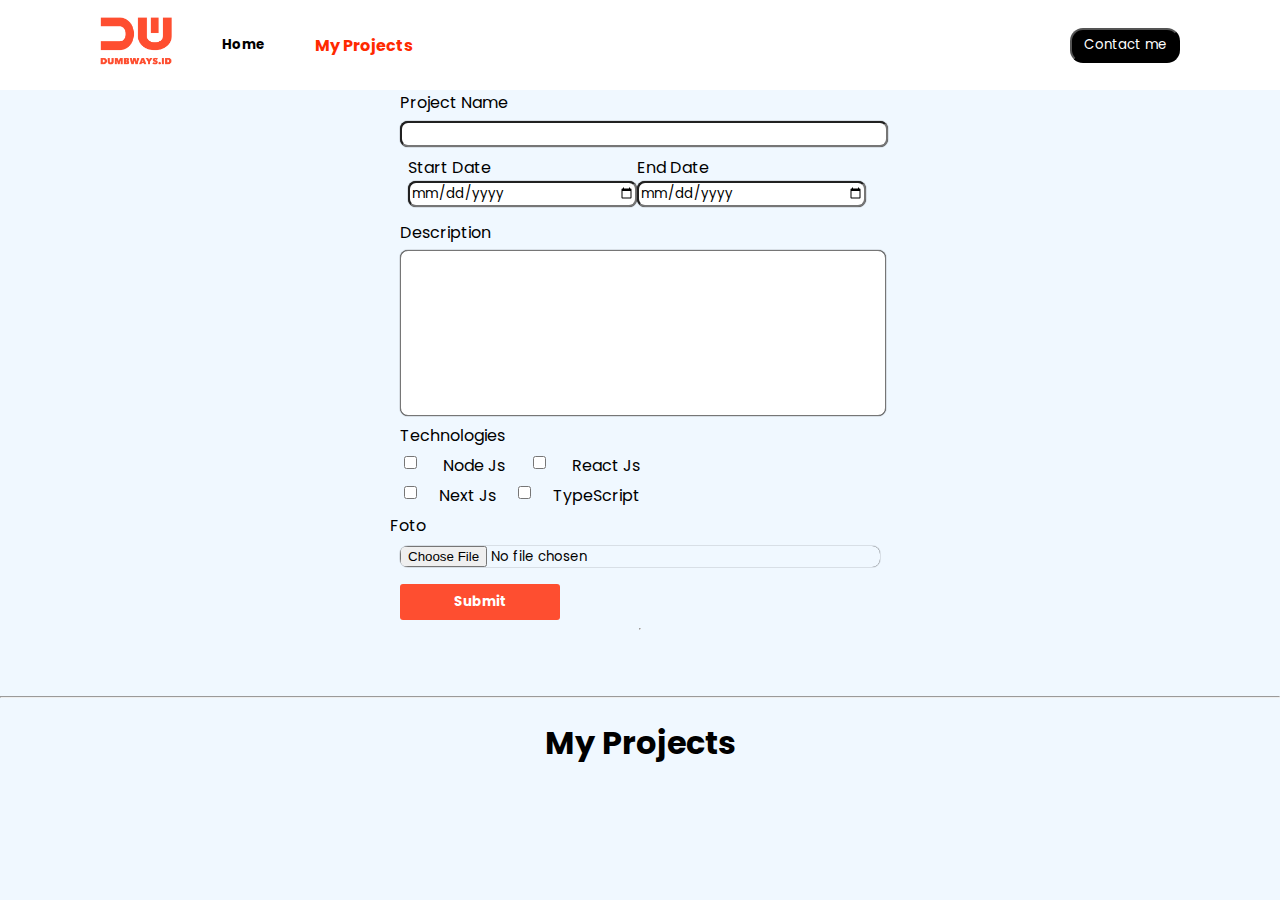
==== blog.html @ ec9afb99 "day4_blog" ====
<!DOCTYPE html>
<html lang="en">
<head>
    <meta charset="UTF-8">
    <meta name="viewport" content="width=device-width, initial-scale=1.0">
    <link rel="stylesheet" href="assets/css/blog.css">
    <title>day4</title>
</head>
<body>
    <header>
        <nav class="navbar">
            <ul>
                <li>
                    <img src="assets/img/dumways.png" alt="">
                </li>
                <li>
                    <h5><a href="index.html">Home</a></h5>
                </li>
                <li>
                    <h4><a href="blog.html" style="color: rgb(255, 42, 0);">My Projects</a></h4>
                </li>
            </ul>
            <button><a href="contact.html">Contact me</a></button>
        </nav>
    </header>

    <section class="form-blog">
        <form onsubmit="addProject(event)">
            <div class="title">
                <label for="name">Project Name</label>
                <input type="text" id="name">
            </div>

            <div class="date">
                <div class="star">
                    <label for="start">Start Date</label>
                    <input type="date" id="start">
                </div>
                <div class="end">
                    <label for="end">End Date</label>
                    <input type="date" id="end">
                </div> 
            </div>

            <div class="content">
                <label for="content">Description</label>
                <textarea name="content" id="content" cols="20" rows="10"></textarea>
            </div>



            <div class="tipe">
                <label for="tipe">Technologies</label>
                <div class="option1">
                    <input type="checkbox" id="nodeJs" name="tekno" value="Node Js">
                    <label for="nodeJs">Node Js</label>
                    <input type="checkbox" id="reactJs" name="tekno" value="React Js">
                    <label for="reactJs">React Js</label>
                </div>
                <div class="option2">
                    <input type="checkbox" id="nextJs" name="tekno" value="Next Js">
                    <label for="nextJs">Next Js</label>
                    <input type="checkbox" id="typescript" name="tekno" value="TypeScript">
                    <label for="typescript">TypeScript</label>
                </div>
            </div>
            <div class="file">
                <label for="file">Foto</label>
                <input type="file" id="file" name>
            </div>
            <button type="submit">Submit</button>
        </form>
        <hr>
    </section>
    <br><br><hr>
    <section class="card-project">
        <h1>My Projects</h1>
        <main class="card">

            <!-- card -->
            <!-- <div class="box">
                <img src="assets/img/my.jpg" alt="">
                <h5>JUDUL DISINI</h5>
                <P class="durasi">Durasi</P>
                <p class="detail">Lorem ipsum dolor sit amet consectetur adipisicing elit</p>
                <div class="icon">
                    <a href="#"><i class='bx bxl-play-store bx-sm' style="color:black;"></i></a>
                    <a href="#"><i class='bx bxl-android bx-sm' ></i></a>
                    <a href="#"><i class='bx bxl-java bx-sm' ></i></a>
                </div>
                <div class="tombol">
                    <button>Edit</button>
                    <button>Delete</button>
                </div>      
            </div> -->
        </main>
    </section>


    <script src="assets/js/main.js"></script>
</body>
</html>
---- assets/css/blog.css ----
@import url('https://fonts.googleapis.com/css2?family=Poppins:wght@100;200;300;400;500;600;700;800;900&display=swap');

* {
    text-decoration: none;
    font-family: 'Poppins', sans-serif;
    color: black;
}

body {
    margin: 0;
    padding: 0;
    background-color: aliceblue;
}
i {
    margin: 8px;
}
p {
    text-align: justify;
}

/* navbar */
nav {
    display: flex;
    justify-content: space-between;
    align-items: center;
    background-color: #ffffff;
    width: 100vw;
    height: 10vh;
}

nav ul {
    display: flex;
    align-items: center;
    justify-content: center;
    list-style: none;
    margin: 0;
    padding-left: 100px;
}

nav ul li {
    margin-right: 50px;
   
}

nav ul img{
    width: 8vh;
    height:auto;
 }

nav button {
    margin-right: 100px;
    background-color: black;
    color: white;
    border-radius: 13px;
    width: 110px;
    height: 35px;
    cursor: pointer;
}
button a{
    color: #ffffff;
}


/* form tambah content */
.form-blog {
    display: flex;
    flex-direction: column;
    align-items: space-between;
    width: 30rem;
    margin: 0 auto;
}

/* form */
.form-blog .title label,
.form-blog .date .star,
.form-blog .date .end,
.form-blog .content label,
.form-blog .tipe label,
.form-blog .file label {
    display: block;
    flex-direction: column;
    align-items: center;
    margin-bottom: 5px;
    text-align: left;
}

textarea{
    resize: none;
    height: 10rem;
}

.form-blog .title input,
.form-blog .content textarea,
.form-blog .file input{
    width: 30rem;
    box-shadow: 0px 0px 1px 0px rgba(0,0,0,1);
    border-radius: .5rem;
}

/* Align the Start Date and End Date inputs side by side */
.form-blog .date {
    display: flex;
    justify-content: space-between;
    width: 50%;
    margin: .5rem
}

.star input, 
.end input {
    width: 14rem;
    box-shadow: 0px 0px 1px 0px rgba(0,0,0,1); /* Untuk memberikan sedikit ruang di antara elemen */
    border-radius: .5rem;   
  }



/* Style the Technologies checkboxes to be side by side */
.form-blog .tipe {
    display: flex;
    /* justify-content: space-between; */
    flex-direction:column;
    margin: 0 auto;
    padding: 0 auto;
}

.form-blog .tipe .option1,
.form-blog .tipe .option2 {
    display: flex;
    justify-content: space-between;
    align-items:flex-start;
    width: 15rem;
}

/* Style the File input and label */
.form-blog .file label {
    display: flex;
    align-items: center;
    width: 1rem;
    margin-right: 5px;
}

.form-blog .file input[type="file"] {
    flex-grow: 1;
}

.form-blog button {
    width: 10rem;
    padding: 0.5rem;
    background-color: #fe4e30;
    color: white;
    border: none;
    border-radius: 3px;
    cursor: pointer;
    font-weight: bold;
    transition: 0.5s ease;
    margin-top: 1rem;
}

.form-blog button:hover {
    opacity: 0.6;
}


/* project */
h1{
    text-align: center;
}
 
.card-project main{
    display: flex;
    justify-content: flex-start;
    align-items: flex-start;
    flex-wrap: wrap;
    gap: 2rem;
    /* margin: 5rem; */
    margin-top: 2rem;
}

.card-project main .box {
    flex: 1 1 calc(33.33% - 2rem);
    justify-content: center;
    margin: auto;
    max-width: 20rem;
    height: 35rem;
    background-color: aqua;
    /* padding: 3rem 2rem 4rem; */
    border-radius:2rem;
    text-align: center;
    border: .2rem solid #00b3ff;
    transition: .5s ease;
    margin-bottom: 2rem;
}

.card-project main .box:hover {
    border-color: black;
    transform: scale(1.02);
}

.box img {
    max-width: 100%;
    border-radius: 2rem 2rem 0 0;
}

.box h5{
    font-size:1.5rem;
    padding:0;
    margin: 0;
}

.box .durasi {
    font-size: .5rem;
    margin: 1rem;
}

.box .detail {
    font-size: .8rem;
    margin: 1rem 1rem;
}

.box .icon {
    display: flex;
    align-items: center;
    /* justify-content: flex-start; */
    margin-bottom: .5rem;
}

.box .icon a i {
   color: black;
   font-size: 1.5rem;
    margin-right: 1rem;
}

.box .tombol{
    display: flex;
    justify-content: center;
    text-align: center;
    margin-top: 1rem;
}

.box .tombol button{
    margin: 0 2rem;
    background-color: black;
    color: white;
    border-radius: 13px;
    flex: 1;
    /* width: 110px; */
    height: 35px;
    cursor: pointer;
}
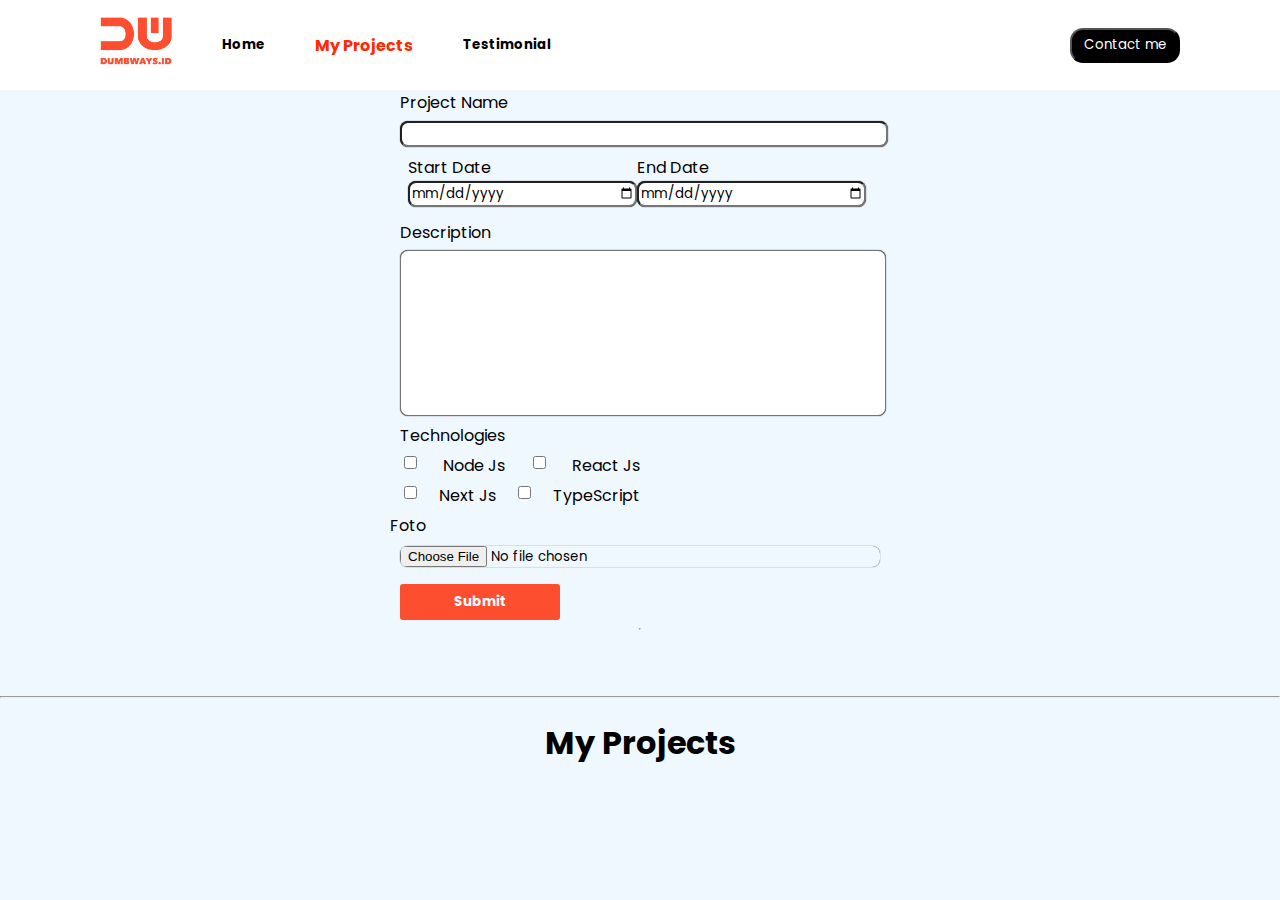
==== commit 0404d701: "Add files via upload" ====
--- a/blog.html
+++ b/blog.html
@@ -1,102 +1,120 @@
-<!DOCTYPE html>
-<html lang="en">
-<head>
-    <meta charset="UTF-8">
-    <meta name="viewport" content="width=device-width, initial-scale=1.0">
-    <link rel="stylesheet" href="assets/css/blog.css">
-    <title>day4</title>
-</head>
-<body>
-    <header>
-        <nav class="navbar">
-            <ul>
-                <li>
-                    <img src="assets/img/dumways.png" alt="">
-                </li>
-                <li>
-                    <h5><a href="index.html">Home</a></h5>
-                </li>
-                <li>
-                    <h4><a href="blog.html" style="color: rgb(255, 42, 0);">My Projects</a></h4>
-                </li>
-            </ul>
-            <button><a href="contact.html">Contact me</a></button>
-        </nav>
-    </header>
-
-    <section class="form-blog">
-        <form onsubmit="addProject(event)">
-            <div class="title">
-                <label for="name">Project Name</label>
-                <input type="text" id="name">
-            </div>
-
-            <div class="date">
-                <div class="star">
-                    <label for="start">Start Date</label>
-                    <input type="date" id="start">
-                </div>
-                <div class="end">
-                    <label for="end">End Date</label>
-                    <input type="date" id="end">
-                </div> 
-            </div>
-
-            <div class="content">
-                <label for="content">Description</label>
-                <textarea name="content" id="content" cols="20" rows="10"></textarea>
-            </div>
-
-
-
-            <div class="tipe">
-                <label for="tipe">Technologies</label>
-                <div class="option1">
-                    <input type="checkbox" id="nodeJs" name="tekno" value="Node Js">
-                    <label for="nodeJs">Node Js</label>
-                    <input type="checkbox" id="reactJs" name="tekno" value="React Js">
-                    <label for="reactJs">React Js</label>
-                </div>
-                <div class="option2">
-                    <input type="checkbox" id="nextJs" name="tekno" value="Next Js">
-                    <label for="nextJs">Next Js</label>
-                    <input type="checkbox" id="typescript" name="tekno" value="TypeScript">
-                    <label for="typescript">TypeScript</label>
-                </div>
-            </div>
-            <div class="file">
-                <label for="file">Foto</label>
-                <input type="file" id="file" name>
-            </div>
-            <button type="submit">Submit</button>
-        </form>
-        <hr>
-    </section>
-    <br><br><hr>
-    <section class="card-project">
-        <h1>My Projects</h1>
-        <main class="card">
-
-            <!-- card -->
-            <!-- <div class="box">
-                <img src="assets/img/my.jpg" alt="">
-                <h5>JUDUL DISINI</h5>
-                <P class="durasi">Durasi</P>
-                <p class="detail">Lorem ipsum dolor sit amet consectetur adipisicing elit</p>
-                <div class="icon">
-                    <a href="#"><i class='bx bxl-play-store bx-sm' style="color:black;"></i></a>
-                    <a href="#"><i class='bx bxl-android bx-sm' ></i></a>
-                    <a href="#"><i class='bx bxl-java bx-sm' ></i></a>
-                </div>
-                <div class="tombol">
-                    <button>Edit</button>
-                    <button>Delete</button>
-                </div>      
-            </div> -->
-        </main>
-    </section>
-
-
-    <script src="assets/js/main.js"></script>
-</body>
+<!DOCTYPE html>
+<html lang="en">
+<head>
+    <meta charset="UTF-8">
+    <meta name="viewport" content="width=device-width, initial-scale=1.0">
+    <link rel="stylesheet" href="assets/css/blog.css">
+    <title>day 6</title>
+</head>
+<body>
+    <header>
+        <nav class="navbar">
+            <ul>
+                <li>
+                    <img src="assets/img/dumways.png" alt="">
+                </li>
+                <li>
+                    <h5><a href="index.html">Home</a></h5>
+                </li>
+                <li>
+                    <h4><a href="blog.html" style="color: rgb(255, 42, 0);">My Projects</a></h4>
+                </li>
+                <li>
+                    <h5 ><a href="testi.html">Testimonial</a></h5>
+                </li>
+            </ul>
+            <button><a href="contact.html">Contact me</a></button>
+        </nav>
+
+        
+    </header>
+
+    <div class="nav">
+        <button style="background-color: transparent; border: none; cursor: pointer;" onclick="openHamburger()">
+            <i class='bx bx-menu bx-sm'></i>
+        </button>
+    </div>
+    
+    <div class="blokMenu" id="blokMenu">
+        <a href="index.html">Home</a>
+        <a href="blog.html">Blog</a>
+        <a href="contact.html">Contact</a>
+        <a href="testi.html">Testimonial</a>
+    </div>
+
+    <section class="form-blog">
+        <form onsubmit="addProject(event)">
+            <div class="title">
+                <label for="name">Project Name</label>
+                <input type="text" id="name" data-index="name">
+            </div>
+
+            <div class="date">
+                <div class="star">
+                    <label for="start">Start Date</label>
+                    <input type="date" id="start" data-index="start">
+                </div>
+                <div class="end">
+                    <label for="end">End Date</label>
+                    <input type="date" id="end" data-index="end">
+                </div> 
+            </div>
+
+            <div class="content">
+                <label for="content">Description</label>
+                <textarea name="content" id="content" cols="20" rows="10" data-index="content"></textarea>
+            </div>
+
+
+
+            <div class="tipe">
+                <label for="tipe">Technologies</label>
+                <div class="option1">
+                    <input type="checkbox" id="nodeJs" name="tekno" value="Node Js" data-index="teknologies">
+                    <label for="nodeJs">Node Js</label>
+                    <input type="checkbox" id="reactJs" name="tekno" value="React Js" data-index="teknologies">
+                    <label for="reactJs">React Js</label>
+                </div>
+                <div class="option2">
+                    <input type="checkbox" id="nextJs" name="tekno" value="Next Js" data-index="teknologies">
+                    <label for="nextJs">Next Js</label>
+                    <input type="checkbox" id="typescript" name="tekno" value="TypeScript" data-index="teknologies">
+                    <label for="typescript">TypeScript</label>
+                </div>
+            </div>
+            <div class="file">
+                <label for="file">Foto</label>
+                <input type="file" id="file" name>
+            </div>
+            <button type="submit">Submit</button>
+        </form>
+        <hr>
+    </section>
+    <br><br><hr>
+    <section class="card-project">
+        <h1>My Projects</h1>
+        <main class="card">
+
+            <!-- card -->
+            <!-- <div class="box">
+                <img src="assets/img/my.jpg" alt="">
+                <h5>JUDUL DISINI</h5>
+                <P class="durasi">Durasi</P>
+                <p class="detail">Lorem ipsum dolor sit amet consectetur adipisicing elit</p>
+                <div class="icon">
+                    <a href="#"><i class='bx bxl-play-store bx-sm' style="color:black;"></i></a>
+                    <a href="#"><i class='bx bxl-android bx-sm' ></i></a>
+                    <a href="#"><i class='bx bxl-java bx-sm' ></i></a>
+                </div>
+                <div class="tombol">
+                    <button>Edit</button>
+                    <button>Delete</button>
+                </div>      
+            </div> -->
+        </main>
+    </section>
+
+
+    <script src="assets/js/main.js"></script>
+</body>
 </html>--- a/assets/css/blog.css
+++ b/assets/css/blog.css
@@ -1,249 +1,324 @@
-@import url('https://fonts.googleapis.com/css2?family=Poppins:wght@100;200;300;400;500;600;700;800;900&display=swap');
-
-* {
-    text-decoration: none;
-    font-family: 'Poppins', sans-serif;
-    color: black;
-}
-
-body {
-    margin: 0;
-    padding: 0;
-    background-color: aliceblue;
-}
-i {
-    margin: 8px;
-}
-p {
-    text-align: justify;
-}
-
-/* navbar */
-nav {
-    display: flex;
-    justify-content: space-between;
-    align-items: center;
-    background-color: #ffffff;
-    width: 100vw;
-    height: 10vh;
-}
-
-nav ul {
-    display: flex;
-    align-items: center;
-    justify-content: center;
-    list-style: none;
-    margin: 0;
-    padding-left: 100px;
-}
-
-nav ul li {
-    margin-right: 50px;
-   
-}
-
-nav ul img{
-    width: 8vh;
-    height:auto;
- }
-
-nav button {
-    margin-right: 100px;
-    background-color: black;
-    color: white;
-    border-radius: 13px;
-    width: 110px;
-    height: 35px;
-    cursor: pointer;
-}
-button a{
-    color: #ffffff;
-}
-
-
-/* form tambah content */
-.form-blog {
-    display: flex;
-    flex-direction: column;
-    align-items: space-between;
-    width: 30rem;
-    margin: 0 auto;
-}
-
-/* form */
-.form-blog .title label,
-.form-blog .date .star,
-.form-blog .date .end,
-.form-blog .content label,
-.form-blog .tipe label,
-.form-blog .file label {
-    display: block;
-    flex-direction: column;
-    align-items: center;
-    margin-bottom: 5px;
-    text-align: left;
-}
-
-textarea{
-    resize: none;
-    height: 10rem;
-}
-
-.form-blog .title input,
-.form-blog .content textarea,
-.form-blog .file input{
-    width: 30rem;
-    box-shadow: 0px 0px 1px 0px rgba(0,0,0,1);
-    border-radius: .5rem;
-}
-
-/* Align the Start Date and End Date inputs side by side */
-.form-blog .date {
-    display: flex;
-    justify-content: space-between;
-    width: 50%;
-    margin: .5rem
-}
-
-.star input, 
-.end input {
-    width: 14rem;
-    box-shadow: 0px 0px 1px 0px rgba(0,0,0,1); /* Untuk memberikan sedikit ruang di antara elemen */
-    border-radius: .5rem;   
-  }
-
-
-
-/* Style the Technologies checkboxes to be side by side */
-.form-blog .tipe {
-    display: flex;
-    /* justify-content: space-between; */
-    flex-direction:column;
-    margin: 0 auto;
-    padding: 0 auto;
-}
-
-.form-blog .tipe .option1,
-.form-blog .tipe .option2 {
-    display: flex;
-    justify-content: space-between;
-    align-items:flex-start;
-    width: 15rem;
-}
-
-/* Style the File input and label */
-.form-blog .file label {
-    display: flex;
-    align-items: center;
-    width: 1rem;
-    margin-right: 5px;
-}
-
-.form-blog .file input[type="file"] {
-    flex-grow: 1;
-}
-
-.form-blog button {
-    width: 10rem;
-    padding: 0.5rem;
-    background-color: #fe4e30;
-    color: white;
-    border: none;
-    border-radius: 3px;
-    cursor: pointer;
-    font-weight: bold;
-    transition: 0.5s ease;
-    margin-top: 1rem;
-}
-
-.form-blog button:hover {
-    opacity: 0.6;
-}
-
-
-/* project */
-h1{
-    text-align: center;
-}
- 
-.card-project main{
-    display: flex;
-    justify-content: flex-start;
-    align-items: flex-start;
-    flex-wrap: wrap;
-    gap: 2rem;
-    /* margin: 5rem; */
-    margin-top: 2rem;
-}
-
-.card-project main .box {
-    flex: 1 1 calc(33.33% - 2rem);
-    justify-content: center;
-    margin: auto;
-    max-width: 20rem;
-    height: 35rem;
-    background-color: aqua;
-    /* padding: 3rem 2rem 4rem; */
-    border-radius:2rem;
-    text-align: center;
-    border: .2rem solid #00b3ff;
-    transition: .5s ease;
-    margin-bottom: 2rem;
-}
-
-.card-project main .box:hover {
-    border-color: black;
-    transform: scale(1.02);
-}
-
-.box img {
-    max-width: 100%;
-    border-radius: 2rem 2rem 0 0;
-}
-
-.box h5{
-    font-size:1.5rem;
-    padding:0;
-    margin: 0;
-}
-
-.box .durasi {
-    font-size: .5rem;
-    margin: 1rem;
-}
-
-.box .detail {
-    font-size: .8rem;
-    margin: 1rem 1rem;
-}
-
-.box .icon {
-    display: flex;
-    align-items: center;
-    /* justify-content: flex-start; */
-    margin-bottom: .5rem;
-}
-
-.box .icon a i {
-   color: black;
-   font-size: 1.5rem;
-    margin-right: 1rem;
-}
-
-.box .tombol{
-    display: flex;
-    justify-content: center;
-    text-align: center;
-    margin-top: 1rem;
-}
-
-.box .tombol button{
-    margin: 0 2rem;
-    background-color: black;
-    color: white;
-    border-radius: 13px;
-    flex: 1;
-    /* width: 110px; */
-    height: 35px;
-    cursor: pointer;
-}
+@import url('https://fonts.googleapis.com/css2?family=Poppins:wght@100;200;300;400;500;600;700;800;900&display=swap');
+
+* {
+    text-decoration: none;
+    font-family: 'Poppins', sans-serif;
+    color: black;
+}
+
+body {
+    margin: 0;
+    padding: 0;
+    background-color: aliceblue;
+}
+i {
+    margin: 8px;
+}
+p {
+    text-align: justify;
+}
+
+/* navbar */
+
+nav {
+    display: flex;
+    justify-content: space-between;
+    align-items: center;
+    background-color: #ffffff;
+    width: 100vw;
+    height: 10vh;
+}
+
+nav ul {
+    display: flex;
+    align-items: center;
+    justify-content: center;
+    list-style: none;
+    margin: 0;
+    padding-left: 100px;
+}
+
+nav ul li {
+    margin-right: 50px;
+   
+}
+
+nav ul img{
+    width: 8vh;
+    height:auto;
+ }
+
+nav button {
+    margin-right: 100px;
+    background-color: black;
+    color: white;
+    border-radius: 13px;
+    width: 110px;
+    height: 35px;
+    cursor: pointer;
+}
+button a{
+    color: #ffffff;
+}
+
+.nav{
+    display: none;
+}
+
+.blokMenu {
+    font-size: 23px;
+    list-style-type: none;
+    display: none;
+    flex-direction: column;
+}
+
+
+
+/* form tambah content */
+.form-blog {
+    display: flex;
+    flex-direction: column;
+    align-items: space-between;
+    width: 30rem;
+    margin: 0 auto;
+}
+
+/* form */
+.form-blog .title label,
+.form-blog .date .star,
+.form-blog .date .end,
+.form-blog .content label,
+.form-blog .tipe label,
+.form-blog .file label {
+    display: block;
+    flex-direction: column;
+    align-items: center;
+    margin-bottom: 5px;
+    text-align: left;
+}
+
+textarea{
+    resize: none;
+    height: 10rem;
+}
+
+.form-blog .title input,
+.form-blog .content textarea,
+.form-blog .file input{
+    width: 30rem;
+    box-shadow: 0px 0px 1px 0px rgba(0,0,0,1);
+    border-radius: .5rem;
+}
+
+/* Align the Start Date and End Date inputs side by side */
+.form-blog .date {
+    display: flex;
+    justify-content: space-between;
+    width: 50%;
+    margin: .5rem
+}
+
+.star input, 
+.end input {
+    width: 14rem;
+    box-shadow: 0px 0px 1px 0px rgba(0,0,0,1); /* Untuk memberikan sedikit ruang di antara elemen */
+    border-radius: .5rem;   
+  }
+
+
+
+/* Style the Technologies checkboxes to be side by side */
+.form-blog .tipe {
+    display: flex;
+    /* justify-content: space-between; */
+    flex-direction:column;
+    margin: 0 auto;
+    padding: 0 auto;
+}
+
+.form-blog .tipe .option1,
+.form-blog .tipe .option2 {
+    display: flex;
+    justify-content: space-between;
+    align-items:flex-start;
+    width: 15rem;
+}
+
+/* Style the File input and label */
+.form-blog .file label {
+    display: flex;
+    align-items: center;
+    width: 1rem;
+    margin-right: 5px;
+}
+
+.form-blog .file input[type="file"] {
+    flex-grow: 1;
+}
+
+.form-blog button {
+    width: 10rem;
+    padding: 0.5rem;
+    background-color: #fe4e30;
+    color: white;
+    border: none;
+    border-radius: 3px;
+    cursor: pointer;
+    font-weight: bold;
+    transition: 0.5s ease;
+    margin-top: 1rem;
+}
+
+.form-blog button:hover {
+    opacity: 0.6;
+}
+
+
+/* project */
+h1{
+    text-align: center;
+}
+ 
+.card-project main{
+    display: flex;
+    justify-content: flex-start;
+    align-items: flex-start;
+    flex-wrap: wrap;
+    gap: 2rem;
+    /* margin: 5rem; */
+    margin-top: 2rem;
+}
+
+.card-project main .box {
+    flex: 1 1 calc(33.33% - 2rem);
+    justify-content: center;
+    margin: auto;
+    max-width: 20rem;
+    height: 35rem;
+    background-color: aqua;
+    /* padding: 3rem 2rem 4rem; */
+    border-radius:2rem;
+    text-align: center;
+    border: .2rem solid #00b3ff;
+    transition: .5s ease;
+    margin-bottom: 2rem;
+}
+
+.card-project main .box:hover {
+    border-color: black;
+    transform: scale(1.02);
+}
+
+.box img {
+    max-width: 100%;
+    border-radius: 2rem 2rem 0 0;
+}
+
+.box h5{
+    font-size:1.5rem;
+    padding:0;
+    margin: 0;
+}
+
+.box .durasi {
+    font-size: .5rem;
+    margin: 1rem;
+}
+
+.box .detail {
+    font-size: .8rem;
+    margin: 1rem 1rem;
+}
+
+.box .icon {
+    display: flex;
+    align-items: center;
+    /* justify-content: flex-start; */
+    margin-bottom: .5rem;
+}
+
+.box .icon a i {
+   color: black;
+   font-size: 1.5rem;
+    margin-right: 1rem;
+}
+
+.box .tombol{
+    display: flex;
+    justify-content: center;
+    text-align: center;
+    margin-top: 1rem;
+}
+
+.box .tombol button{
+    margin: 0 2rem;
+    background-color: black;
+    color: white;
+    border-radius: 13px;
+    flex: 1;
+    /* width: 110px; */
+    height: 35px;
+    cursor: pointer;
+}
+
+
+@media (max-width: 992px) {
+
+}
+
+@media (max-width: 768px){
+
+
+}
+
+@media (max-width: 479px){
+    body {
+        padding: 0;
+        margin: 0;
+        max-width: 90%;
+    }
+
+    nav{
+        display: none;
+    }
+
+    .nav {
+        display: block;
+    }
+
+    .blokMenu .a {
+        text-decoration: none;
+        color: #fff;
+        background-color: #9a9a9a;
+        display: flex;
+        align-items: center;
+        justify-content: center;
+        padding: 10px;
+        border: 1px solid #fff;
+        border-radius: 5px;
+        border-top: 1px solid #fff; /* Garis pembatas putih */
+    }
+
+    .form-blog {
+        max-width: 90%;
+        margin-right: 2rem;
+        /* align-items: center;
+        justify-content: center; */
+    }
+
+    .form-blog .title label,
+    .form-blog .date .star,
+    .form-blog .date .end,
+    .form-blog .content label,
+    .form-blog .tipe label,
+    .form-blog .file label {
+        width: 70%; 
+    }
+
+    .form-blog .date {
+        display: block;
+        justify-content: space-between;
+        width: 50%;
+        margin: 0;
+    }
+}